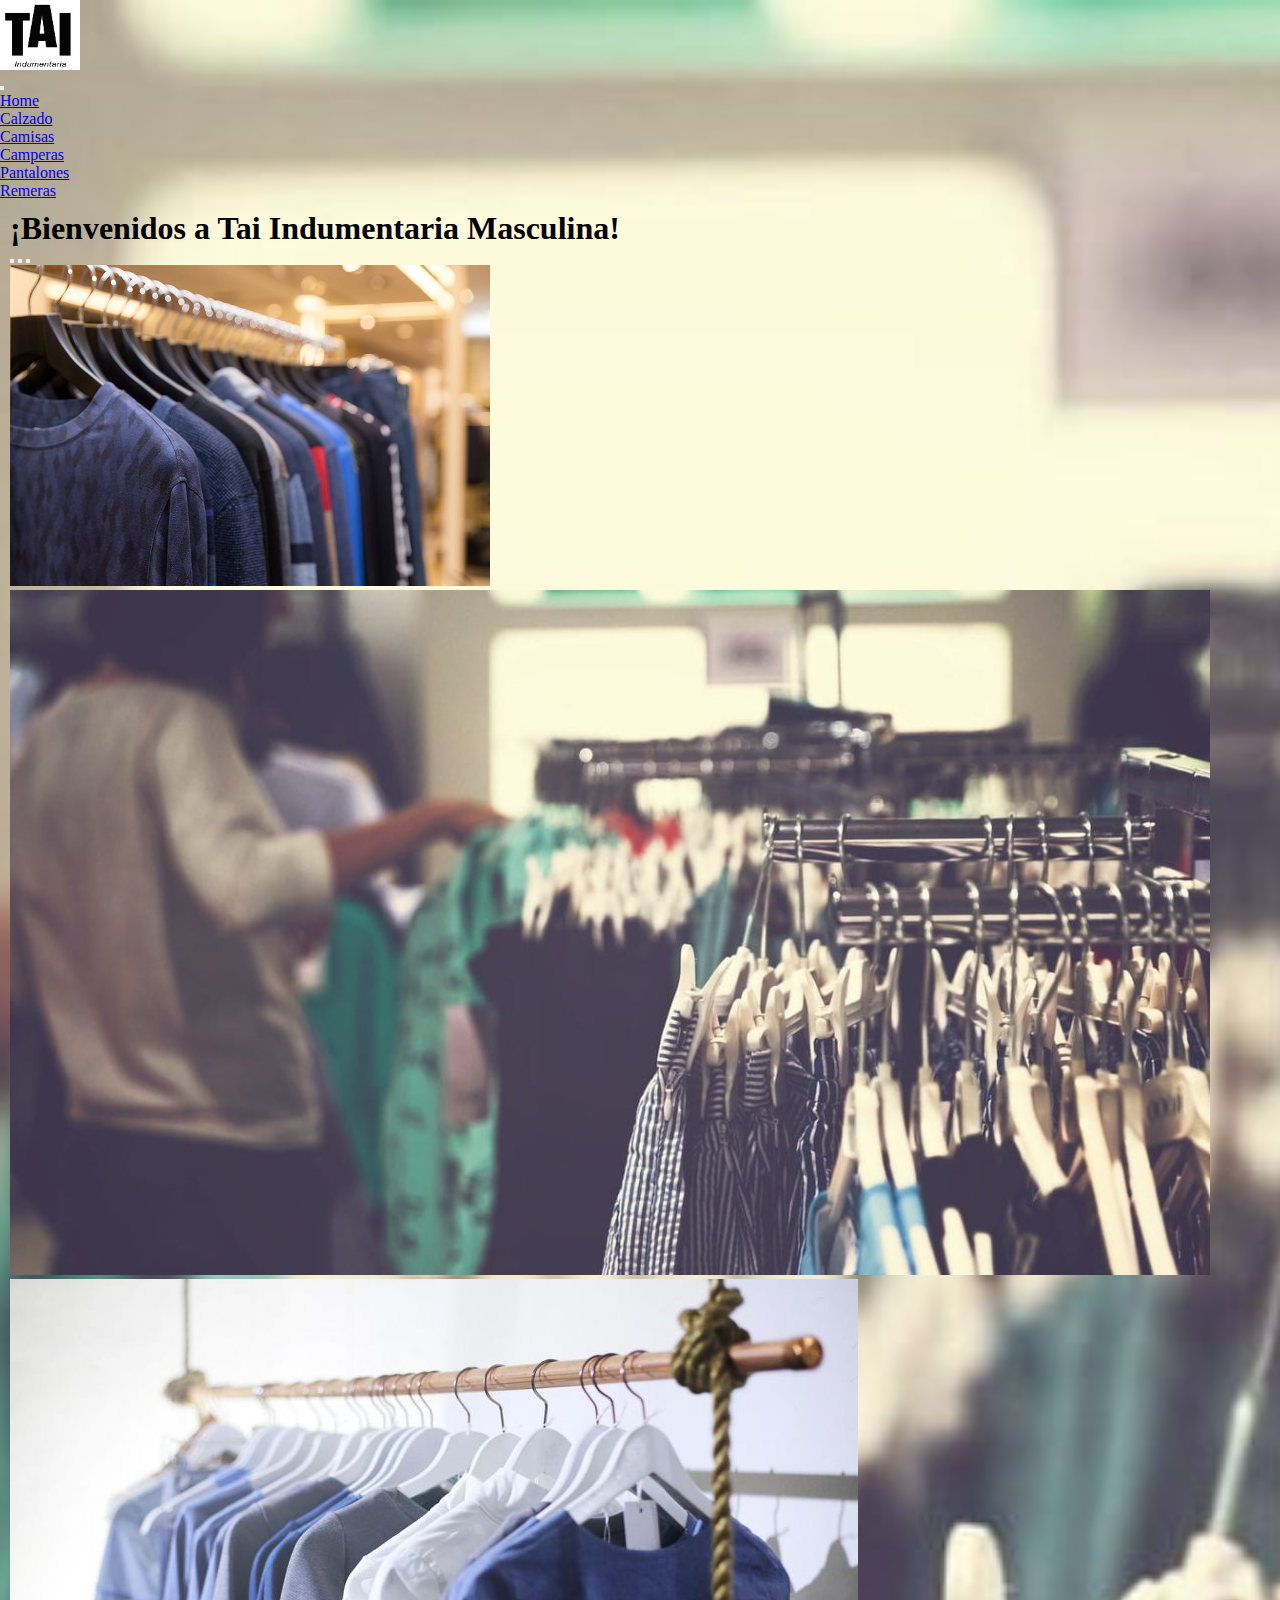
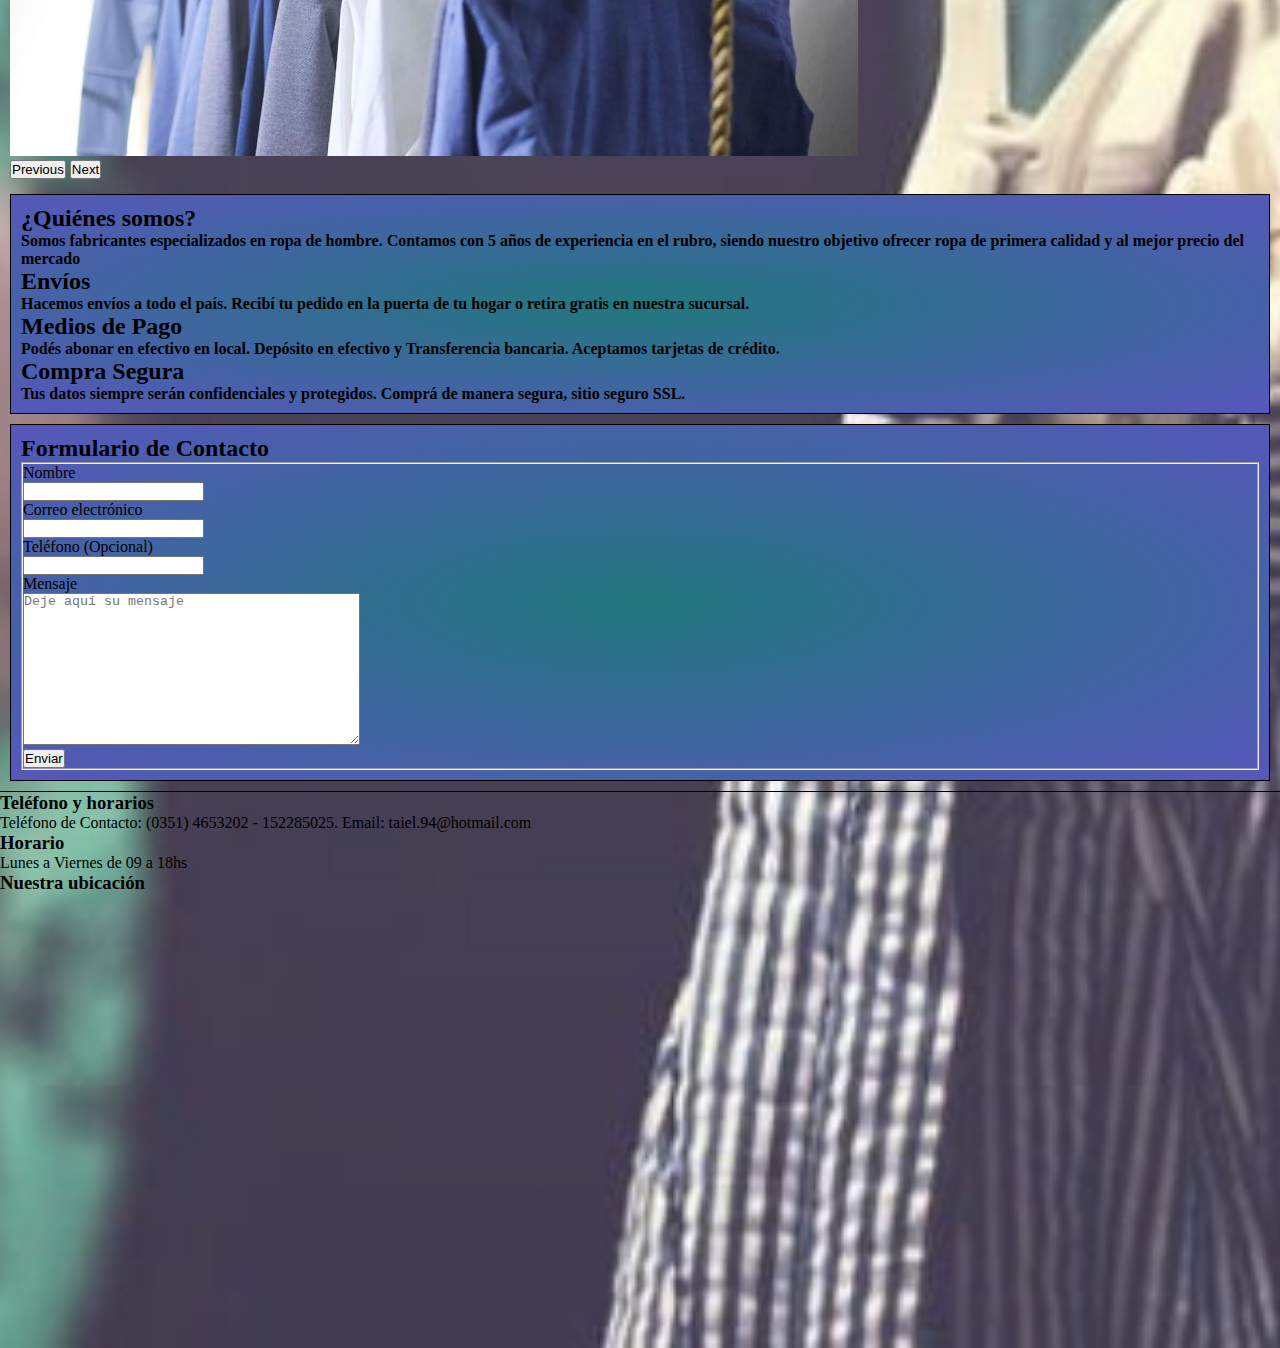
==== index.html @ a1be0335 "reposit" ====
<!DOCTYPE html>
<html lang="en">

<head>
    <meta charset="UTF-8">
    <meta http-equiv="X-UA-Compatible" content="IE=edge">
    <meta name="viewport" content="width=device-width, initial-scale=1.0">
    <!--Bootstrap CSS-->
    <link href="https://cdn.jsdelivr.net/npm/bootstrap@5.2.0-beta1/dist/css/bootstrap.min.css" rel="stylesheet"
        integrity="sha384-0evHe/X+R7YkIZDRvuzKMRqM+OrBnVFBL6DOitfPri4tjfHxaWutUpFmBp4vmVor" crossorigin="anonymous">
    <link rel="stylesheet" href="style.css">

    <title>Tai Indumentaria</title>
</head>

<body>
    <header>
        <nav class="navbar navbar-expand-lg bg-light">
            <div class="container-fluid">
                <div>
                    <a class="navbar-brand" href="#">
                        <img src="img/logo.png" alt="" width="80" height="70">
                    </a>
                </div>
                <button class="navbar-toggler" type="button" data-bs-toggle="collapse" data-bs-target="#navbarNav"
                    aria-controls="navbarNav" aria-expanded="false" aria-label="Toggle navigation">
                    <span class="navbar-toggler-icon"></span>
                </button>
                <div class="collapse navbar-collapse justify-content-end" id="navbarNav">
                    <ul class="navbar-nav">
                        <li class="nav-item m-3">
                            <a class="nav-link active" aria-current="page" href="index.html">Home</a>
                        </li>
                        <li class="nav-item m-3">
                            <a class="nav-link" href="calzado.html">Calzado</a>
                        </li>
                        <li class="nav-item m-3">
                            <a class="nav-link" href="camisas.html">Camisas</a>
                        </li>
                        <li class="nav-item m-3">
                            <a class="nav-link" href="camperas.html">Camperas</a>
                        </li>
                        <li class="nav-item m-3">
                            <a class="nav-link" href="pantalones.html">Pantalones</a>
                        </li>
                        <li class="nav-item m-3">
                            <a class="nav-link" href="remeras.html">Remeras</a>
                        </li>
                    </ul>
                </div>
            </div>
        </nav>

    </header>
    <main>
        <section class="carruselIntro">
            <h1 class="text-center m-5">¡Bienvenidos a Tai Indumentaria Masculina!</h1>
            <div id="carouselExampleIndicators" class="carousel slide" data-bs-ride="true">
                <div class="carousel-indicators">
                    <button type="button" data-bs-target="#carouselExampleIndicators" data-bs-slide-to="0"
                        class="active" aria-current="true" aria-label="Slide 1"></button>
                    <button type="button" data-bs-target="#carouselExampleIndicators" data-bs-slide-to="1"
                        aria-label="Slide 2"></button>
                    <button type="button" data-bs-target="#carouselExampleIndicators" data-bs-slide-to="2"
                        aria-label="Slide 3"></button>
                </div>
                <div class="carousel-inner">
                    <div class="carousel-item active">
                        <img src="img/ropa.jpg" class="d-block w-100" alt="...">
                    </div>
                    <div class="carousel-item">
                        <img src="img/ropa2.jpg" class="d-block w-100" alt="...">
                    </div>
                    <div class="carousel-item">
                        <img src="img/ropa-listado-belleza-848x477x80xX.jpg" class="d-block w-100" alt="...">
                    </div>
                </div>
                <button class="carousel-control-prev" type="button" data-bs-target="#carouselExampleIndicators"
                    data-bs-slide="prev">
                    <span class="carousel-control-prev-icon" aria-hidden="true"></span>
                    <span class="visually-hidden">Previous</span>
                </button>
                <button class="carousel-control-next" type="button" data-bs-target="#carouselExampleIndicators"
                    data-bs-slide="next">
                    <span class="carousel-control-next-icon" aria-hidden="true"></span>
                    <span class="visually-hidden">Next</span>
                </button>
            </div>
        </section>

        <section class="contenidoIndex">
            <h2 class="mt-2">¿Quiénes somos?</h2>
            <!--mt es margin top-->
            <div class="container-fluid">
                <div class="row">
                    <div class="col">
                        <b>Somos fabricantes especializados en ropa de hombre. Contamos con 5 años de experiencia en
                            el rubro, siendo nuestro objetivo ofrecer ropa de primera calidad y al mejor precio del
                            mercado</b>
                    </div>
                </div>
            </div>

            <h2 class="mt-3">Envíos</h2>
            <div class="container-fluid">
                <div class="row">
                    <div class="col">
                        <b>Hacemos envíos a todo el país. Recibí tu pedido en la puerta de tu hogar o retira gratis en
                            nuestra sucursal.</b>
                    </div>
                </div>
            </div>

            <h2 class="mt-3">Medios de Pago</h2>
            <div class="container-fluid">
                <div class="row">
                    <div class="col">
                        <b>Podés abonar en efectivo en local. Depósito en efectivo y Transferencia bancaria. Aceptamos
                            tarjetas de crédito.</b>
                    </div>
                </div>
            </div>

            <h2 class="mt-3">Compra Segura</h2>
            <div class="container-fluid">
                <div class="row">
                    <div class="col">
                        <b>Tus datos siempre serán confidenciales y protegidos. Comprá de manera segura, sitio seguro
                            SSL.</b>
                    </div>
                </div>
            </div>
        </section>

        <section>
            <div id="formularioDeContacto">
                <h2>Formulario de Contacto</h2>
                <form action="#" method="get" enctype="multipart/form-data">
                    <fieldset class="formularioDeContacto">
                        <label for="nombre">Nombre</label>
                        <br>
                        <input type="text" name="Nombre" required>
                        <br>
                        <label for="email">Correo electrónico</label>
                        <br>
                        <input type="email" name="email" required>
                        <br>
                        <label for="telefono">Teléfono (Opcional)</label>
                        <br>
                        <input type="number" name="teléfono">
                        <br>
                        <label for="mensaje">Mensaje</label>
                        <br>
                        <textarea name="Mensaje" rows="10" cols="40" placeholder="Deje aquí su mensaje"
                            required></textarea>
                        <br>
                        <input type="submit" name="enviar" value="Enviar">

                    </fieldset>

                </form>

            </div>
        </section>
    </main>

    <footer id="pieDePagina">
        <div class="container-fluid mt-5">
            <h3>Teléfono y horarios</h3>
            <p class="telefonoHorario"> Teléfono de Contacto: (0351) 4653202 - 152285025. Email: taiel.94@hotmail.com
            </p>
            <h3>Horario</h3>
            <p class="horario2">Lunes a Viernes de 09 a 18hs</p>

            <h3>Nuestra ubicación</h3>
            <iframe
                src="https://www.google.com/maps/embed?pb=!1m18!1m12!1m3!1d3404.451071511335!2d-64.2230292763977!3d-31.4292467276888!2m3!1f0!2f0!3f0!3m2!1i1024!2i768!4f13.1!3m3!1m2!1s0x9432a20ea78d5639%3A0xef83f4e506393309!2sAndr%C3%A9s%20Chazarreta%201593%2C%20X5010AXS%20C%C3%B3rdoba!5e0!3m2!1ses!2sar!4v1651954157290!5m2!1ses!2sar"
                width="100%" height="450" style="border:0;" allowfullscreen="" loading="lazy"
                referrerpolicy="no-referrer-when-downgrade"></iframe>
        </div>
    </footer>

    <script src="https://cdn.jsdelivr.net/npm/bootstrap@5.2.0-beta1/dist/js/bootstrap.bundle.min.js"
        integrity="sha384-pprn3073KE6tl6bjs2QrFaJGz5/SUsLqktiwsUTF55Jfv3qYSDhgCecCxMW52nD2"
        crossorigin="anonymous"></script>
</body>

</html>
---- style.css ----
* {
    margin: 0;
    padding: 0;
  }

body {
    background: url(img/ropa2.jpg);
    background-size: cover;
    background-position: center center;
  }  


.carruselIntro {
    padding: 5px;
    margin: 5px;
}

.contenidoIndex {
    background: radial-gradient(rgb(33, 120, 126), rgb(87, 87, 187));
    flex: flex;
    padding: 10px;
    margin: 10px;
    border: solid 1px black;
  } 

#formularioDeContacto {
    background: radial-gradient(rgb(33, 120, 126), rgb(87, 87, 187));
    padding: 10px;
    margin: 10px;
    border: solid 1px black;
  }

#pieDePagina {
    border-top: solid 1px black;
}
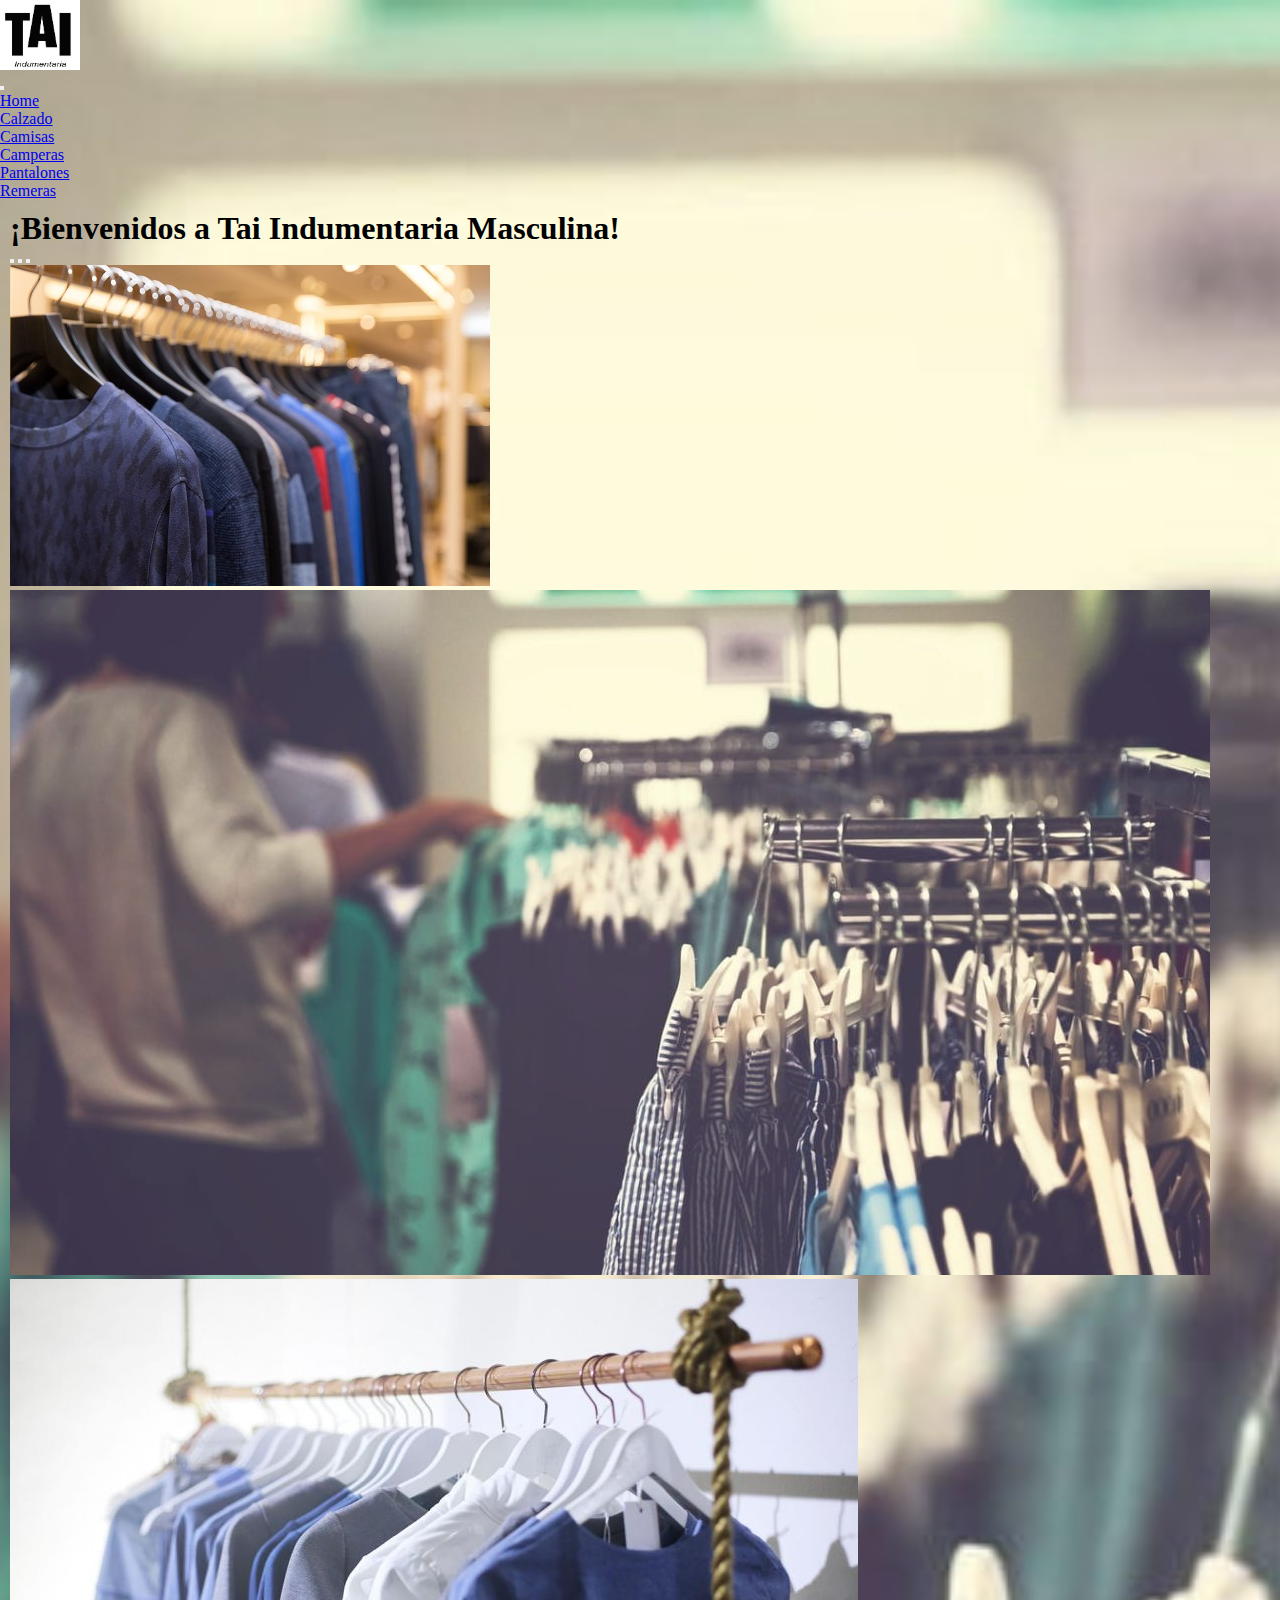
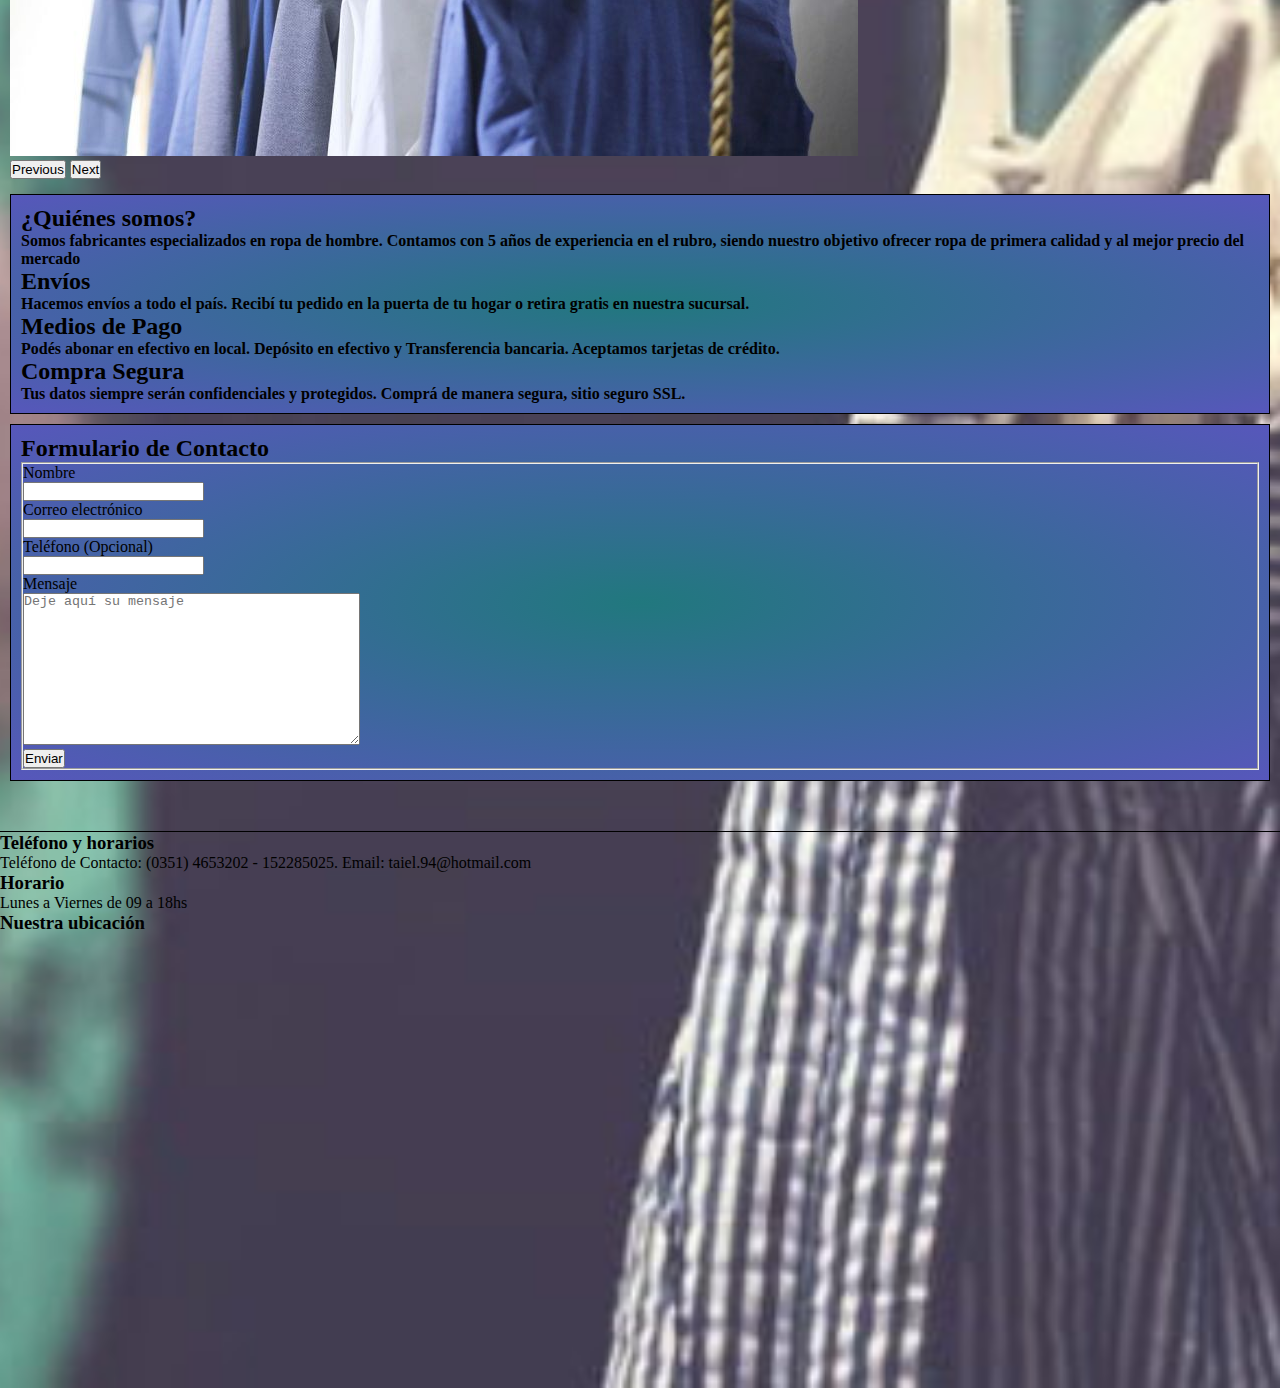
==== commit 2d48aef3: "animacion y cambios" ====
--- a/index.html
+++ b/index.html
@@ -165,7 +165,7 @@
     </main>
 
     <footer id="pieDePagina">
-        <div class="container-fluid mt-5">
+        <div class="container-fluid mt-2">
             <h3>Teléfono y horarios</h3>
             <p class="telefonoHorario"> Teléfono de Contacto: (0351) 4653202 - 152285025. Email: taiel.94@hotmail.com
             </p>
--- a/style.css
+++ b/style.css
@@ -23,13 +23,25 @@
     border: solid 1px black;
   } 
 
+@keyframes mianimacion {
+    0% {transform:scale(1);}
+    50% {transform:scale(0.85);}
+    100% {transform:scale(0.5);}
+  }
+
 #formularioDeContacto {
     background: radial-gradient(rgb(33, 120, 126), rgb(87, 87, 187));
     padding: 10px;
     margin: 10px;
     border: solid 1px black;
+    animation-name: mianimacion;
+    animation-duration: 10s;
   }
 
 #pieDePagina {
+    margin-top: 50px;
     border-top: solid 1px black;
 }
+
+
+
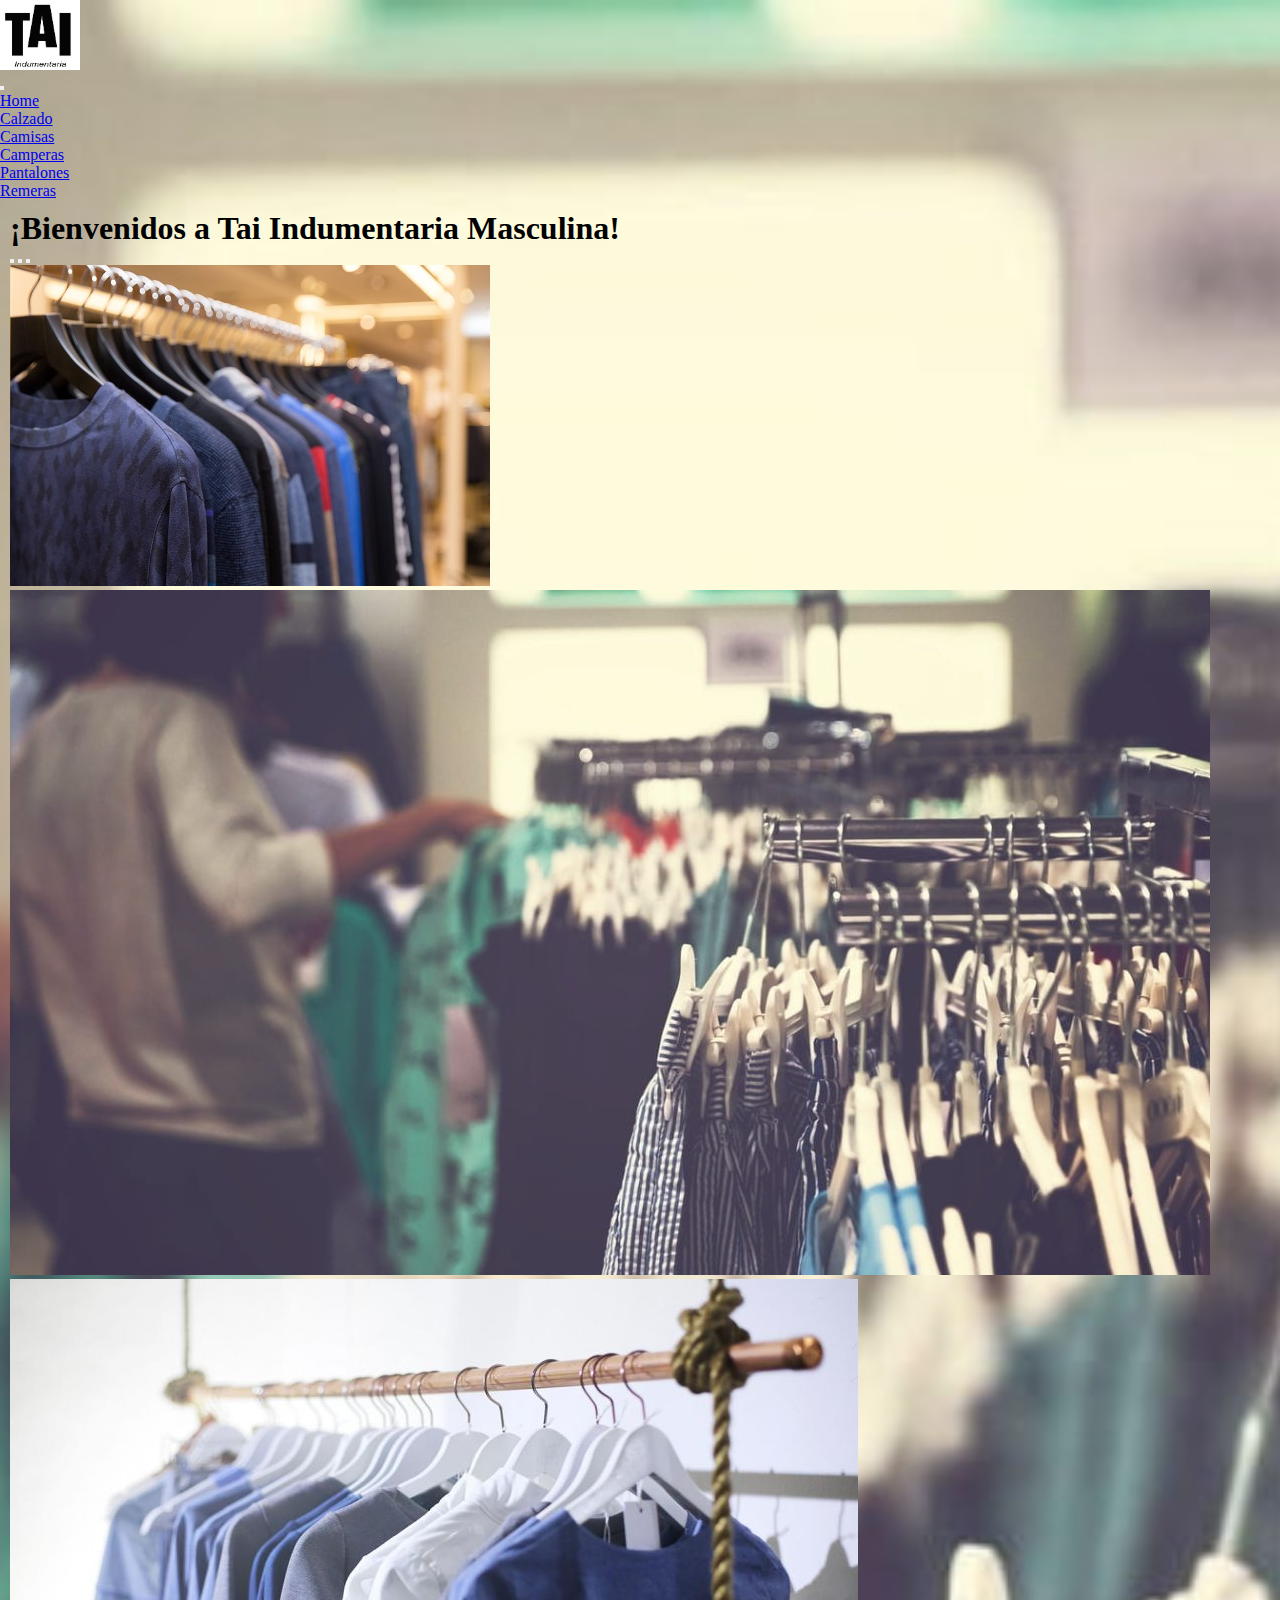
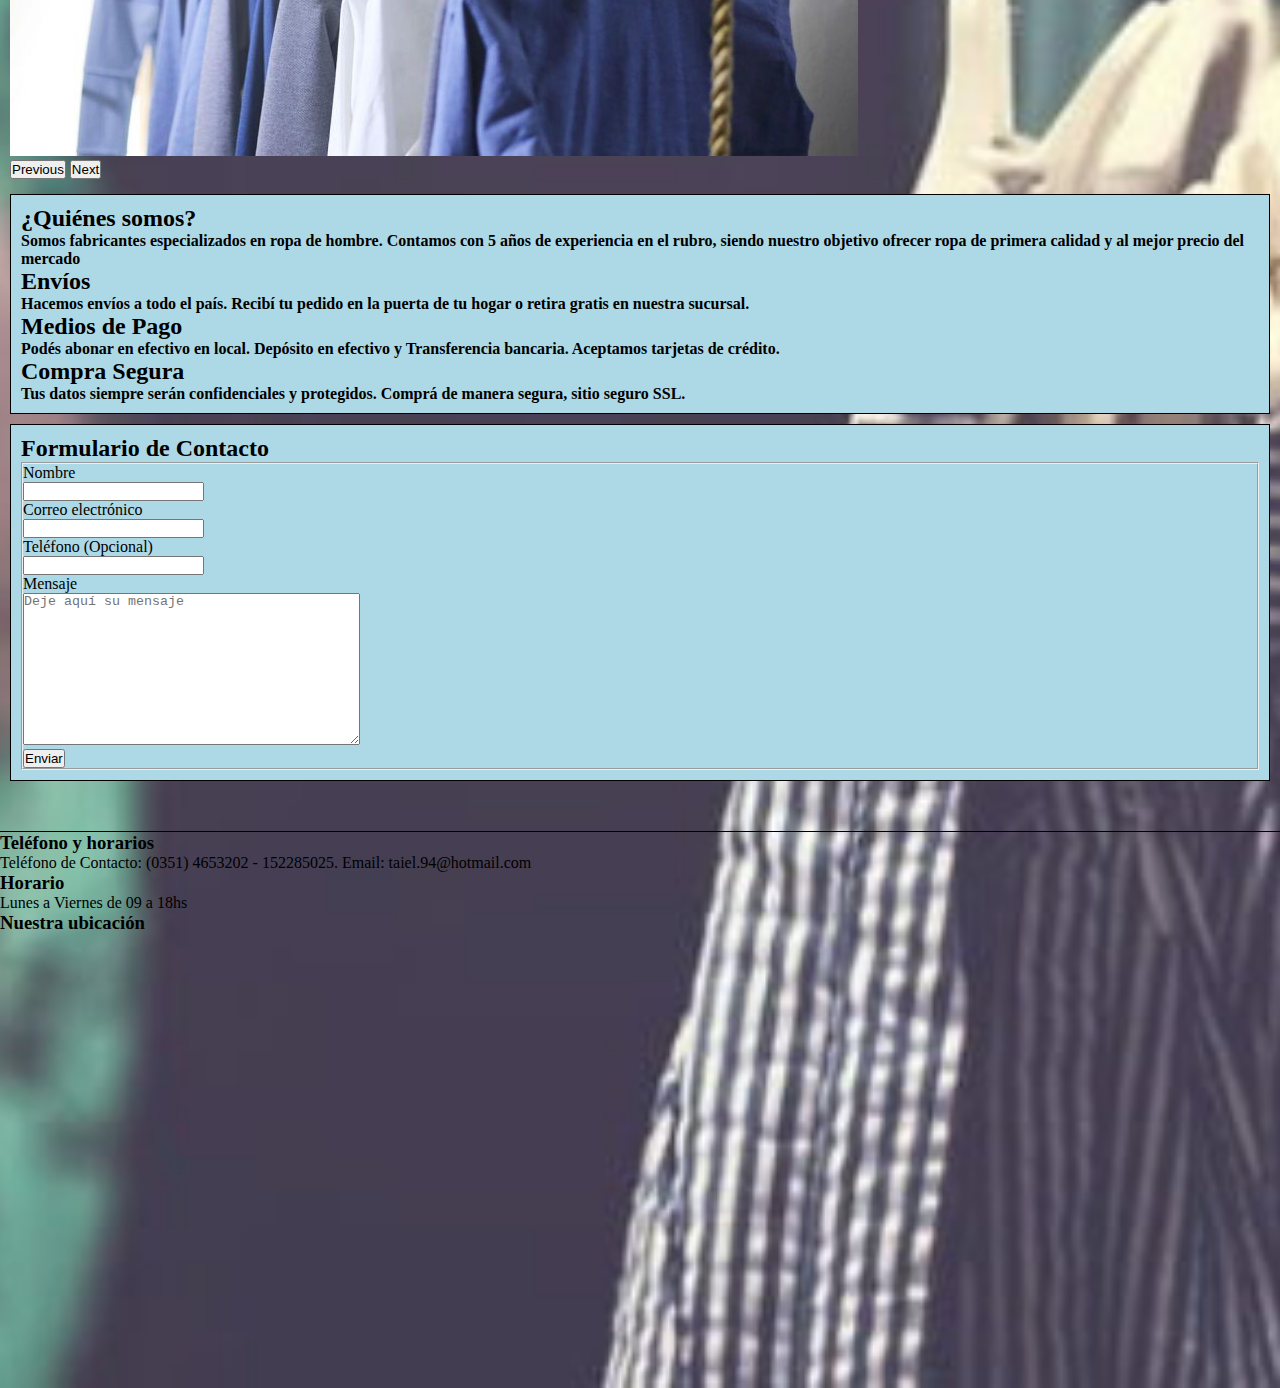
==== commit ce1b6b6a: "proyectonuevo" ====
--- a/index.html
+++ b/index.html
@@ -8,7 +8,7 @@
     <!--Bootstrap CSS-->
     <link href="https://cdn.jsdelivr.net/npm/bootstrap@5.2.0-beta1/dist/css/bootstrap.min.css" rel="stylesheet"
         integrity="sha384-0evHe/X+R7YkIZDRvuzKMRqM+OrBnVFBL6DOitfPri4tjfHxaWutUpFmBp4vmVor" crossorigin="anonymous">
-    <link rel="stylesheet" href="style.css">
+    <link rel="stylesheet" href="CSS/style.css" />
 
     <title>Tai Indumentaria</title>
 </head>
@@ -18,8 +18,8 @@
         <nav class="navbar navbar-expand-lg bg-light">
             <div class="container-fluid">
                 <div>
-                    <a class="navbar-brand" href="#">
-                        <img src="img/logo.png" alt="" width="80" height="70">
+                    <a class="navbar-brand" href="index.html">
+                        <img src="img/logo.png" alt="logo1" width="80" height="70">
                     </a>
                 </div>
                 <button class="navbar-toggler" type="button" data-bs-toggle="collapse" data-bs-target="#navbarNav"
@@ -53,115 +53,120 @@
 
     </header>
     <main>
-        <section class="carruselIntro">
-            <h1 class="text-center m-5">¡Bienvenidos a Tai Indumentaria Masculina!</h1>
-            <div id="carouselExampleIndicators" class="carousel slide" data-bs-ride="true">
-                <div class="carousel-indicators">
-                    <button type="button" data-bs-target="#carouselExampleIndicators" data-bs-slide-to="0"
-                        class="active" aria-current="true" aria-label="Slide 1"></button>
-                    <button type="button" data-bs-target="#carouselExampleIndicators" data-bs-slide-to="1"
-                        aria-label="Slide 2"></button>
-                    <button type="button" data-bs-target="#carouselExampleIndicators" data-bs-slide-to="2"
-                        aria-label="Slide 3"></button>
+        <div class="paginaIndex">
+            <section class="carruselIntro">
+                <h1 class="text-center m-5">¡Bienvenidos a Tai Indumentaria Masculina!</h1>
+                <div id="carouselExampleIndicators" class="carousel slide" data-bs-ride="true">
+                    <div class="carousel-indicators">
+                        <button type="button" data-bs-target="#carouselExampleIndicators" data-bs-slide-to="0"
+                            class="active" aria-current="true" aria-label="Slide 1"></button>
+                        <button type="button" data-bs-target="#carouselExampleIndicators" data-bs-slide-to="1"
+                            aria-label="Slide 2"></button>
+                        <button type="button" data-bs-target="#carouselExampleIndicators" data-bs-slide-to="2"
+                            aria-label="Slide 3"></button>
+                    </div>
+                    <div class="carousel-inner">
+                        <div class="carousel-item active">
+                            <img src="img/ropa.jpg" class="d-block w-100" alt="ropa1">
+                        </div>
+                        <div class="carousel-item">
+                            <img src="img/ropa2.jpg" class="d-block w-100" alt="ropa2">
+                        </div>
+                        <div class="carousel-item">
+                            <img src="img/ropa-listado-belleza-848x477x80xX.jpg" class="d-block w-100" alt="ropa3">
+                        </div>
+                    </div>
+                    <button class="carousel-control-prev" type="button" data-bs-target="#carouselExampleIndicators"
+                        data-bs-slide="prev">
+                        <span class="carousel-control-prev-icon" aria-hidden="true"></span>
+                        <span class="visually-hidden">Previous</span>
+                    </button>
+                    <button class="carousel-control-next" type="button" data-bs-target="#carouselExampleIndicators"
+                        data-bs-slide="next">
+                        <span class="carousel-control-next-icon" aria-hidden="true"></span>
+                        <span class="visually-hidden">Next</span>
+                    </button>
                 </div>
-                <div class="carousel-inner">
-                    <div class="carousel-item active">
-                        <img src="img/ropa.jpg" class="d-block w-100" alt="...">
-                    </div>
-                    <div class="carousel-item">
-                        <img src="img/ropa2.jpg" class="d-block w-100" alt="...">
-                    </div>
-                    <div class="carousel-item">
-                        <img src="img/ropa-listado-belleza-848x477x80xX.jpg" class="d-block w-100" alt="...">
+            </section>
+
+            <section class="contenidoIndex">
+                <h2 class="mt-2">¿Quiénes somos?</h2>
+                <!--mt es margin top-->
+                <div class="container-fluid">
+                    <div class="row">
+                        <div class="col">
+                            <b>Somos fabricantes especializados en ropa de hombre. Contamos con 5 años de experiencia en
+                                el rubro, siendo nuestro objetivo ofrecer ropa de primera calidad y al mejor precio del
+                                mercado</b>
+                        </div>
                     </div>
                 </div>
-                <button class="carousel-control-prev" type="button" data-bs-target="#carouselExampleIndicators"
-                    data-bs-slide="prev">
-                    <span class="carousel-control-prev-icon" aria-hidden="true"></span>
-                    <span class="visually-hidden">Previous</span>
-                </button>
-                <button class="carousel-control-next" type="button" data-bs-target="#carouselExampleIndicators"
-                    data-bs-slide="next">
-                    <span class="carousel-control-next-icon" aria-hidden="true"></span>
-                    <span class="visually-hidden">Next</span>
-                </button>
-            </div>
-        </section>
 
-        <section class="contenidoIndex">
-            <h2 class="mt-2">¿Quiénes somos?</h2>
-            <!--mt es margin top-->
-            <div class="container-fluid">
-                <div class="row">
-                    <div class="col">
-                        <b>Somos fabricantes especializados en ropa de hombre. Contamos con 5 años de experiencia en
-                            el rubro, siendo nuestro objetivo ofrecer ropa de primera calidad y al mejor precio del
-                            mercado</b>
+                <h2 class="mt-3">Envíos</h2>
+                <div class="container-fluid">
+                    <div class="row">
+                        <div class="col">
+                            <b>Hacemos envíos a todo el país. Recibí tu pedido en la puerta de tu hogar o retira gratis
+                                en
+                                nuestra sucursal.</b>
+                        </div>
                     </div>
                 </div>
-            </div>
 
-            <h2 class="mt-3">Envíos</h2>
-            <div class="container-fluid">
-                <div class="row">
-                    <div class="col">
-                        <b>Hacemos envíos a todo el país. Recibí tu pedido en la puerta de tu hogar o retira gratis en
-                            nuestra sucursal.</b>
+                <h2 class="mt-3">Medios de Pago</h2>
+                <div class="container-fluid">
+                    <div class="row">
+                        <div class="col">
+                            <b>Podés abonar en efectivo en local. Depósito en efectivo y Transferencia bancaria.
+                                Aceptamos
+                                tarjetas de crédito.</b>
+                        </div>
                     </div>
                 </div>
-            </div>
 
-            <h2 class="mt-3">Medios de Pago</h2>
-            <div class="container-fluid">
-                <div class="row">
-                    <div class="col">
-                        <b>Podés abonar en efectivo en local. Depósito en efectivo y Transferencia bancaria. Aceptamos
-                            tarjetas de crédito.</b>
+                <h2 class="mt-3">Compra Segura</h2>
+                <div class="container-fluid">
+                    <div class="row">
+                        <div class="col">
+                            <b>Tus datos siempre serán confidenciales y protegidos. Comprá de manera segura, sitio
+                                seguro
+                                SSL.</b>
+                        </div>
                     </div>
                 </div>
-            </div>
+            </section>
 
-            <h2 class="mt-3">Compra Segura</h2>
-            <div class="container-fluid">
-                <div class="row">
-                    <div class="col">
-                        <b>Tus datos siempre serán confidenciales y protegidos. Comprá de manera segura, sitio seguro
-                            SSL.</b>
-                    </div>
+            <section>
+                <div id="formularioDeContacto">
+                    <h2>Formulario de Contacto</h2>
+                    <form action="#" method="get" enctype="multipart/form-data">
+                        <fieldset class="formularioDeContacto">
+                            <label for="nombre">Nombre</label>
+                            <br>
+                            <input type="text" name="Nombre" required>
+                            <br>
+                            <label for="email">Correo electrónico</label>
+                            <br>
+                            <input type="email" name="email" required>
+                            <br>
+                            <label for="telefono">Teléfono (Opcional)</label>
+                            <br>
+                            <input type="number" name="teléfono">
+                            <br>
+                            <label for="mensaje">Mensaje</label>
+                            <br>
+                            <textarea class="mensajeFormulario" name="Mensaje" rows="10" cols="40" placeholder="Deje aquí su mensaje"
+                                required></textarea>
+                            <br>
+                            <input type="submit" name="enviar" value="Enviar">
+
+                        </fieldset>
+
+                    </form>
+
                 </div>
-            </div>
-        </section>
-
-        <section>
-            <div id="formularioDeContacto">
-                <h2>Formulario de Contacto</h2>
-                <form action="#" method="get" enctype="multipart/form-data">
-                    <fieldset class="formularioDeContacto">
-                        <label for="nombre">Nombre</label>
-                        <br>
-                        <input type="text" name="Nombre" required>
-                        <br>
-                        <label for="email">Correo electrónico</label>
-                        <br>
-                        <input type="email" name="email" required>
-                        <br>
-                        <label for="telefono">Teléfono (Opcional)</label>
-                        <br>
-                        <input type="number" name="teléfono">
-                        <br>
-                        <label for="mensaje">Mensaje</label>
-                        <br>
-                        <textarea name="Mensaje" rows="10" cols="40" placeholder="Deje aquí su mensaje"
-                            required></textarea>
-                        <br>
-                        <input type="submit" name="enviar" value="Enviar">
-
-                    </fieldset>
-
-                </form>
-
-            </div>
-        </section>
+            </section>
+        </div>
     </main>
 
     <footer id="pieDePagina">
--- a/CSS/style.css
+++ b/CSS/style.css
@@ -0,0 +1,82 @@
+* {
+  margin: 0;
+  padding: 0;
+}
+
+body {
+  background: url(../img/ropa2.jpg);
+  background-size: cover;
+  background-position: center center;
+}
+
+.paginaIndex .carruselIntro {
+  padding: 5px;
+  margin: 5px;
+}
+
+.paginaIndex .contenidoIndex {
+  background: lightblue;
+  -webkit-box-flex: flex;
+      -ms-flex: flex;
+          flex: flex;
+  padding: 10px;
+  margin: 10px;
+  border: solid 1px black;
+  -webkit-animation-name: mianimacion;
+          animation-name: mianimacion;
+  -webkit-animation-duration: 10s;
+          animation-duration: 10s;
+}
+
+@-webkit-keyframes mianimacion {
+  0% {
+    -webkit-transform: scale(1);
+            transform: scale(1);
+  }
+  50% {
+    -webkit-transform: scale(0.85);
+            transform: scale(0.85);
+  }
+  100% {
+    -webkit-transform: scale(0.5);
+            transform: scale(0.5);
+  }
+}
+
+@keyframes mianimacion {
+  0% {
+    -webkit-transform: scale(1);
+            transform: scale(1);
+  }
+  50% {
+    -webkit-transform: scale(0.85);
+            transform: scale(0.85);
+  }
+  100% {
+    -webkit-transform: scale(0.5);
+            transform: scale(0.5);
+  }
+}
+
+#formularioDeContacto {
+  background: lightblue;
+  padding: 10px;
+  margin: 10px;
+  border: solid 1px black;
+  -webkit-animation-name: mianimacion;
+          animation-name: mianimacion;
+  -webkit-animation-duration: 10s;
+          animation-duration: 10s;
+}
+
+#pieDePagina {
+  margin-top: 50px;
+  border-top: solid 1px black;
+}
+
+@media (max-width: 480px) {
+  .mensajeFormulario {
+    width: 100%;
+  }
+}
+/*# sourceMappingURL=style.css.map */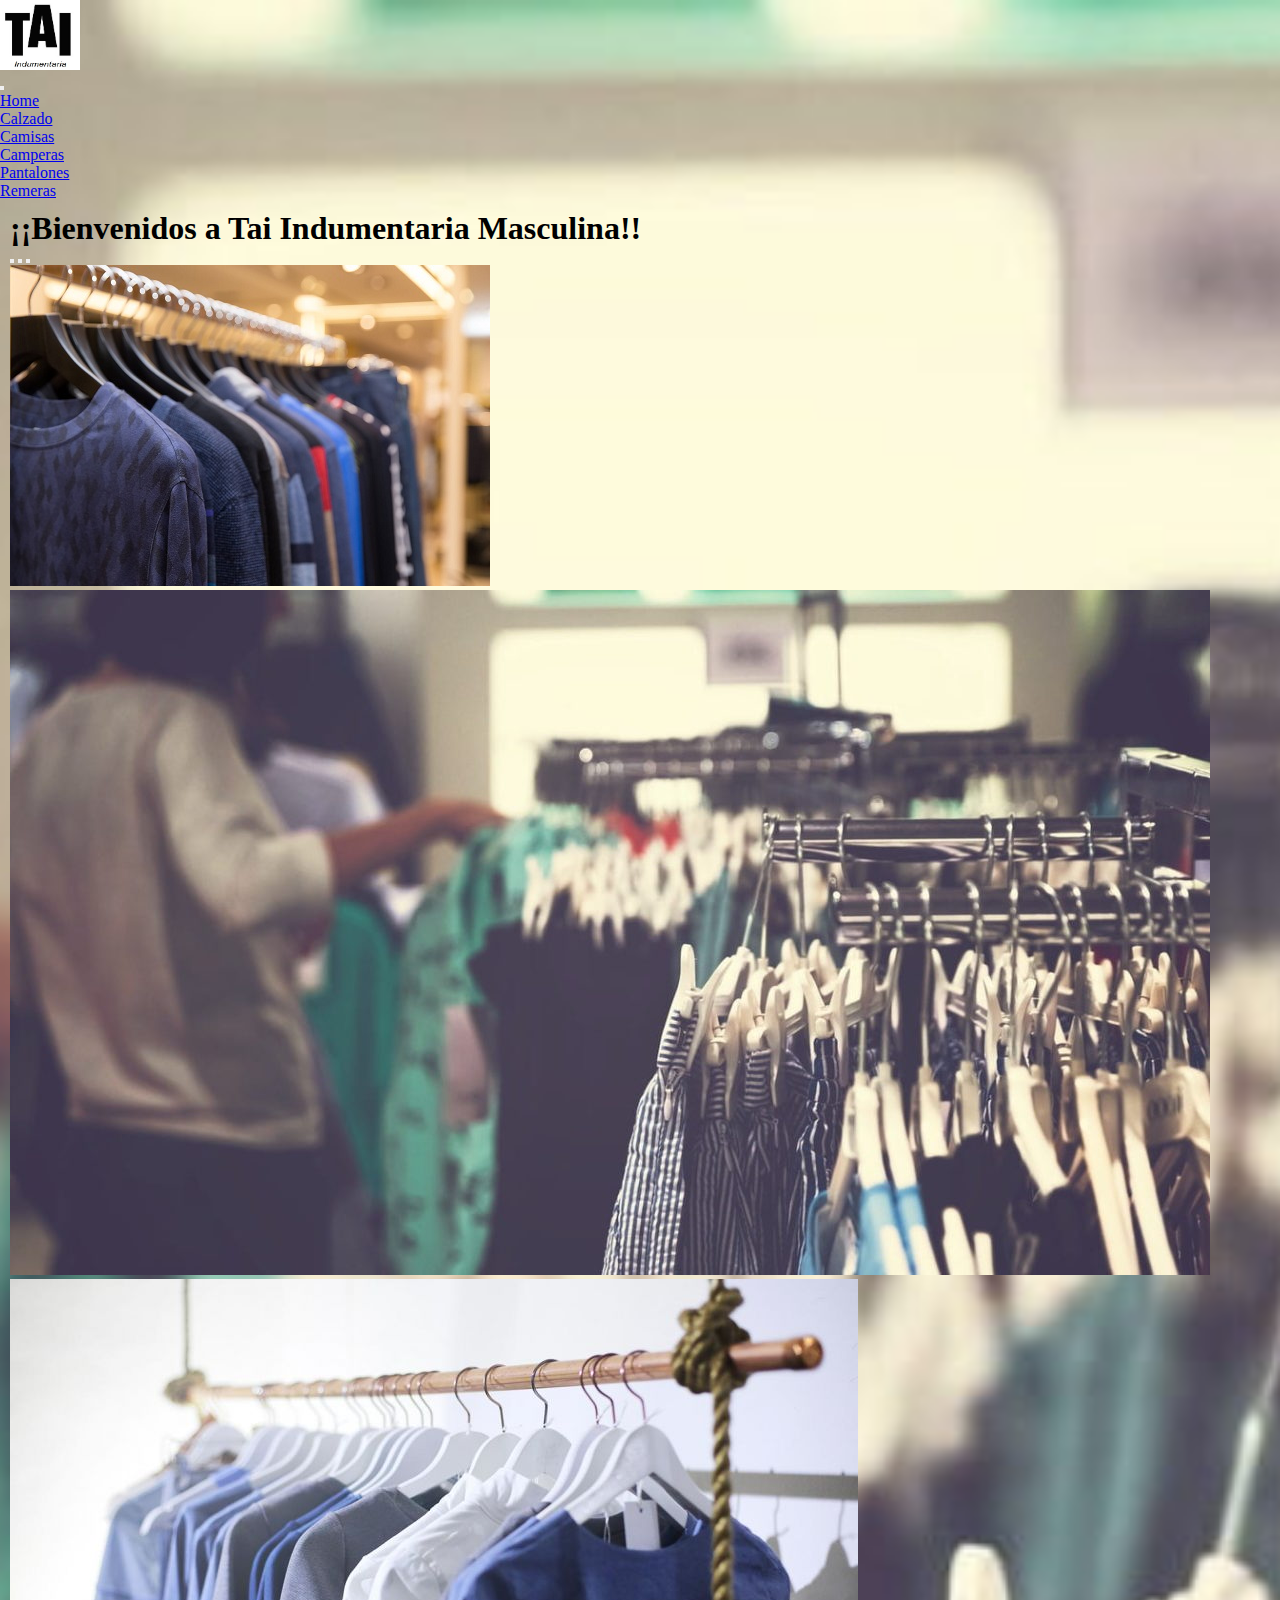
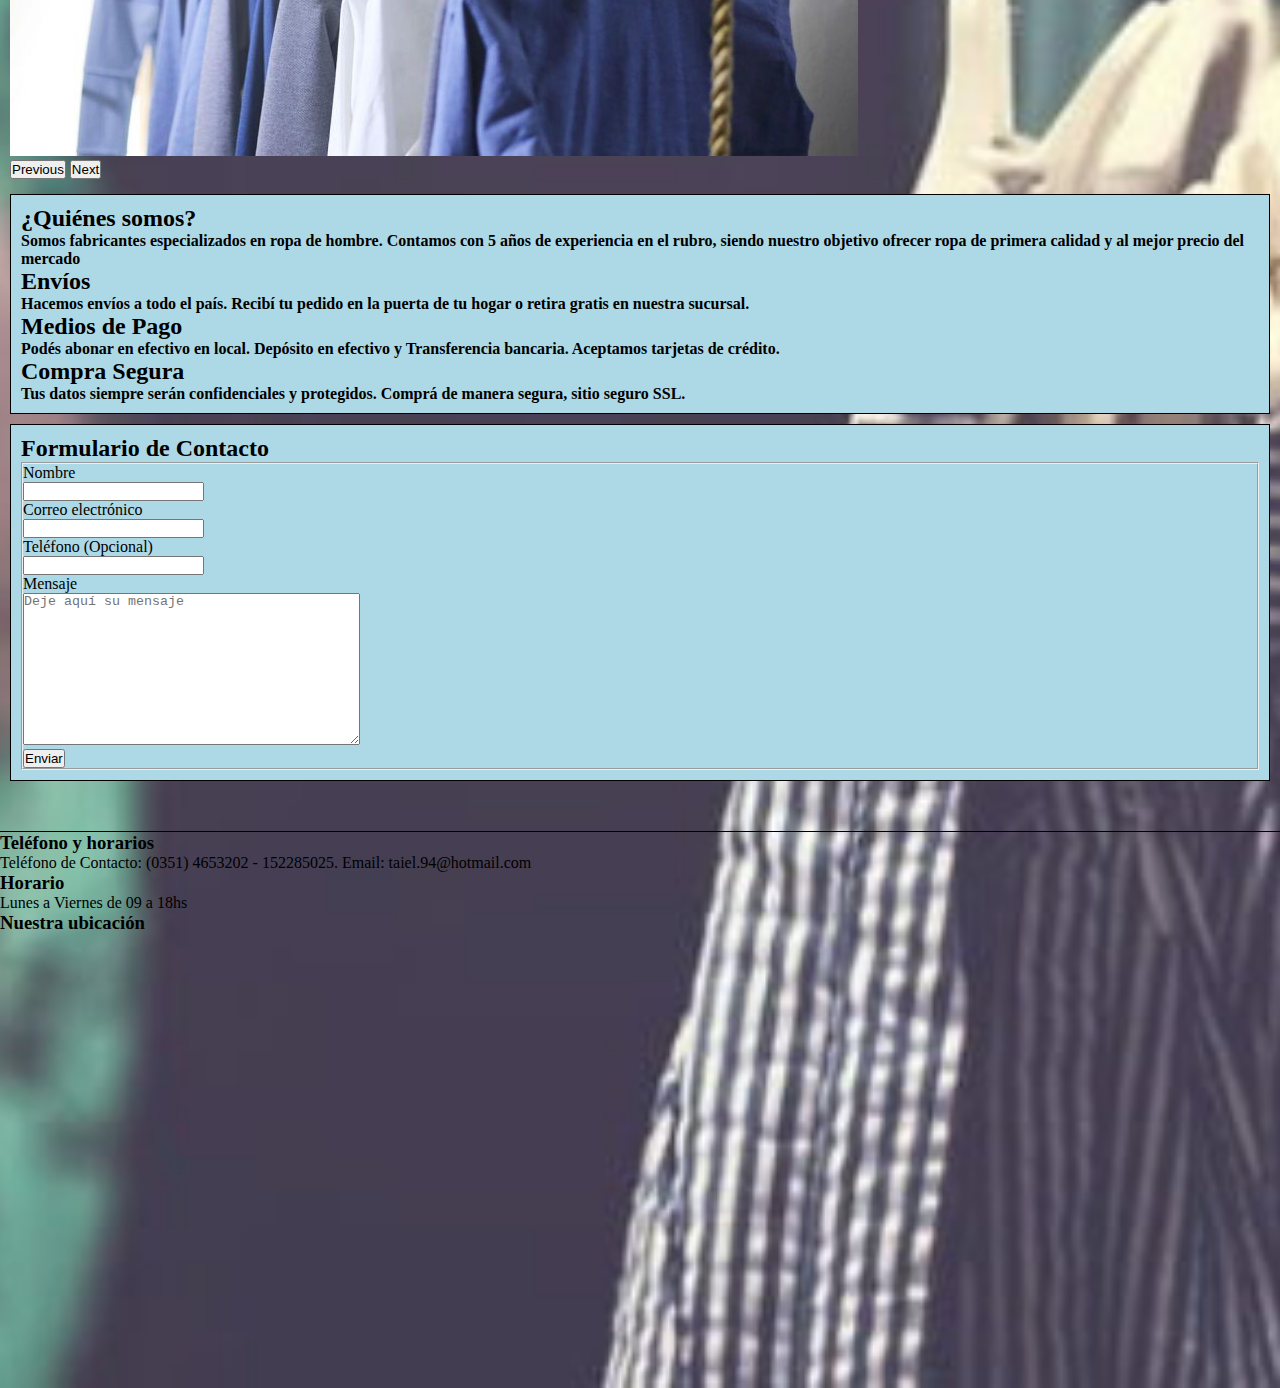
==== commit 23cf0c6c: "cambios" ====
--- a/index.html
+++ b/index.html
@@ -55,7 +55,7 @@
     <main>
         <div class="paginaIndex">
             <section class="carruselIntro">
-                <h1 class="text-center m-5">¡Bienvenidos a Tai Indumentaria Masculina!</h1>
+                <h1 class="text-center m-5">¡¡Bienvenidos a Tai Indumentaria Masculina!!</h1>
                 <div id="carouselExampleIndicators" class="carousel slide" data-bs-ride="true">
                     <div class="carousel-indicators">
                         <button type="button" data-bs-target="#carouselExampleIndicators" data-bs-slide-to="0"
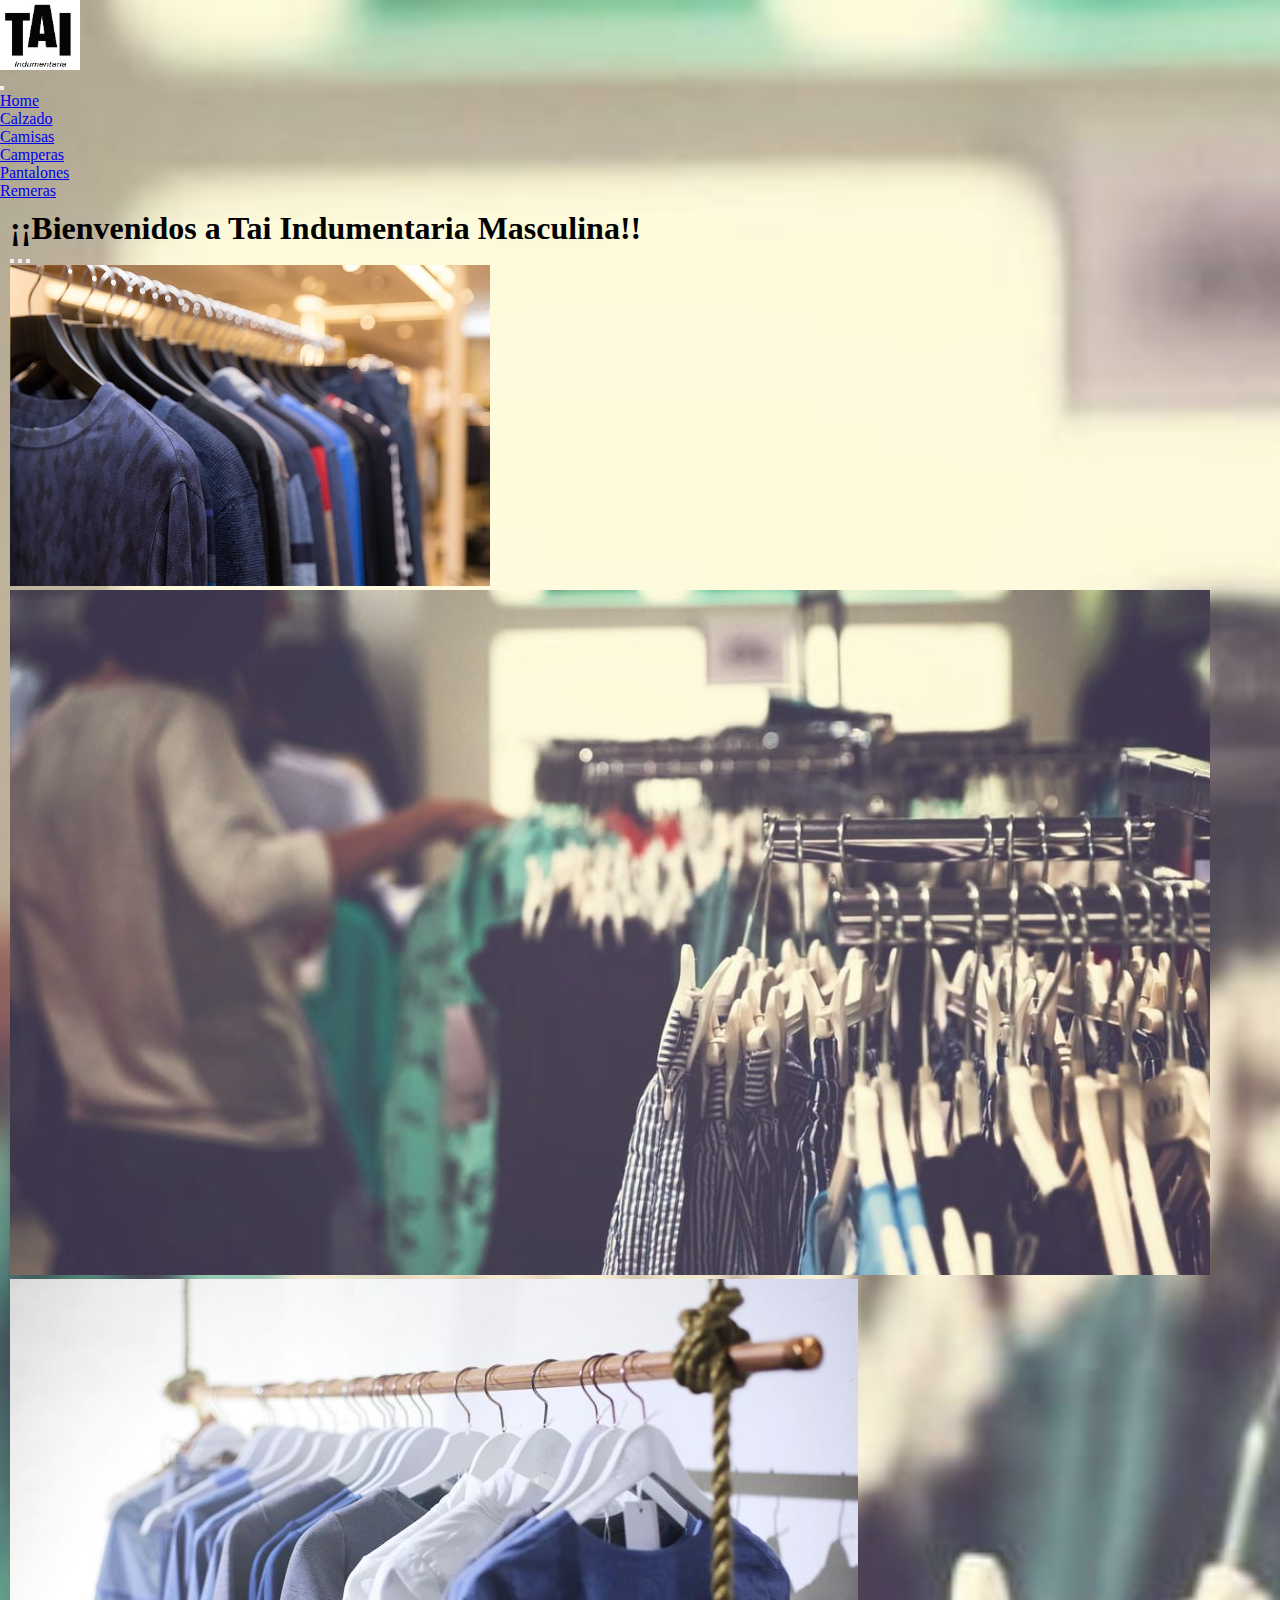
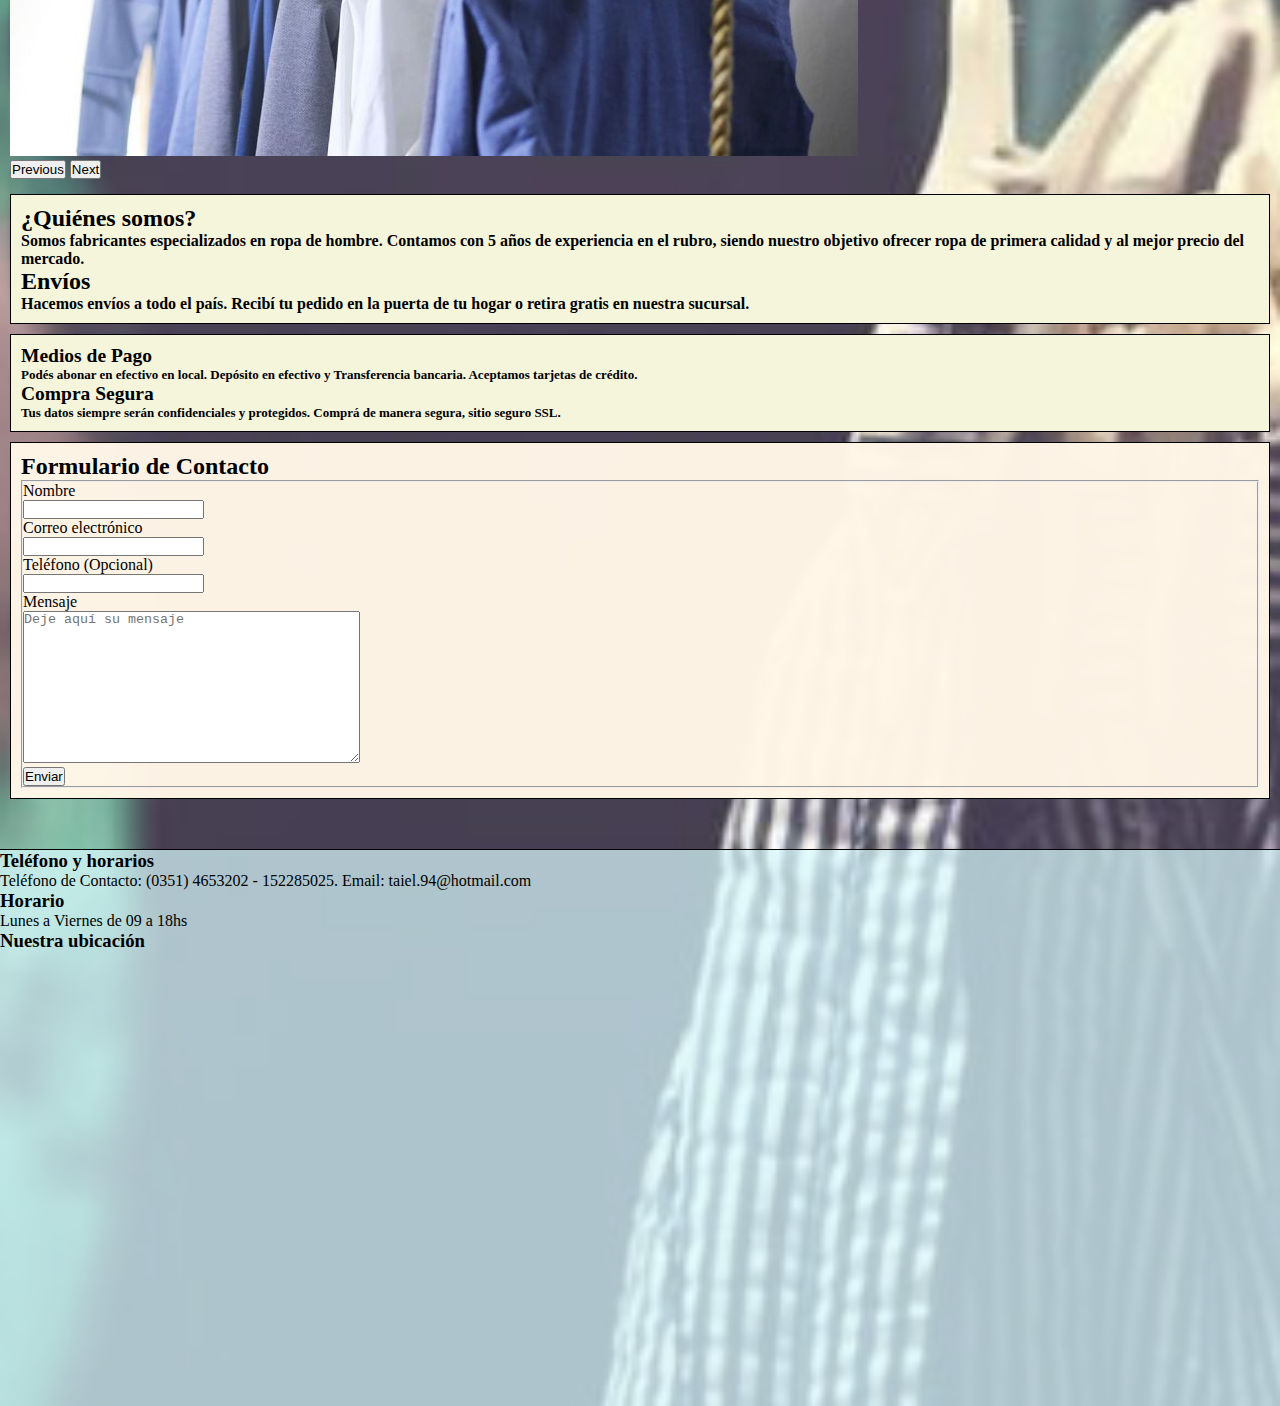
==== commit 47b0c790: "cambio SCSS y SEO" ====
--- a/index.html
+++ b/index.html
@@ -5,12 +5,14 @@
     <meta charset="UTF-8">
     <meta http-equiv="X-UA-Compatible" content="IE=edge">
     <meta name="viewport" content="width=device-width, initial-scale=1.0">
+    <meta name="description" content="En Tai Indumentaria encontrá la ropa de hombre que necesitas, en la mayor calidad y precio del mercado. Somos fabricantes especializados. Ofertas y promociones. Envíos a todo el país.">
+    <meta name="keywords" content="TAI, Indumentaria, Ropa, Hombre, ¿Quiénes somos?, Envíos, Pago, Compra, Contacto">
     <!--Bootstrap CSS-->
     <link href="https://cdn.jsdelivr.net/npm/bootstrap@5.2.0-beta1/dist/css/bootstrap.min.css" rel="stylesheet"
         integrity="sha384-0evHe/X+R7YkIZDRvuzKMRqM+OrBnVFBL6DOitfPri4tjfHxaWutUpFmBp4vmVor" crossorigin="anonymous">
     <link rel="stylesheet" href="CSS/style.css" />
 
-    <title>Tai Indumentaria</title>
+    <title>Tai - Indumentaria Masculina</title>
 </head>
 
 <body>
@@ -89,7 +91,7 @@
                 </div>
             </section>
 
-            <section class="contenidoIndex">
+            <section class="contenidoIndex1">
                 <h2 class="mt-2">¿Quiénes somos?</h2>
                 <!--mt es margin top-->
                 <div class="container-fluid">
@@ -97,7 +99,7 @@
                         <div class="col">
                             <b>Somos fabricantes especializados en ropa de hombre. Contamos con 5 años de experiencia en
                                 el rubro, siendo nuestro objetivo ofrecer ropa de primera calidad y al mejor precio del
-                                mercado</b>
+                                mercado.</b>
                         </div>
                     </div>
                 </div>
@@ -112,6 +114,9 @@
                         </div>
                     </div>
                 </div>
+            </section>
+
+            <section class="contenidoIndex2">
 
                 <h2 class="mt-3">Medios de Pago</h2>
                 <div class="container-fluid">
@@ -155,8 +160,8 @@
                             <br>
                             <label for="mensaje">Mensaje</label>
                             <br>
-                            <textarea class="mensajeFormulario" name="Mensaje" rows="10" cols="40" placeholder="Deje aquí su mensaje"
-                                required></textarea>
+                            <textarea class="mensajeFormulario" name="Mensaje" rows="10" cols="40"
+                                placeholder="Deje aquí su mensaje" required></textarea>
                             <br>
                             <input type="submit" name="enviar" value="Enviar">
 
--- a/CSS/style.css
+++ b/CSS/style.css
@@ -1,3 +1,5 @@
+@charset "UTF-8";
+/* Map */
 * {
   margin: 0;
   padding: 0;
@@ -9,13 +11,14 @@
   background-position: center center;
 }
 
+/* Anidación */
 .paginaIndex .carruselIntro {
   padding: 5px;
   margin: 5px;
 }
 
-.paginaIndex .contenidoIndex {
-  background: lightblue;
+.paginaIndex .contenidoIndex1, .paginaIndex .contenidoIndex2 {
+  background: beige;
   -webkit-box-flex: flex;
       -ms-flex: flex;
           flex: flex;
@@ -28,6 +31,12 @@
           animation-duration: 10s;
 }
 
+/* Aplicando Extend */
+.contenidoIndex2 {
+  font-size: small;
+}
+
+/* Mixins */
 @-webkit-keyframes mianimacion {
   0% {
     -webkit-transform: scale(1);
@@ -42,7 +51,6 @@
             transform: scale(0.5);
   }
 }
-
 @keyframes mianimacion {
   0% {
     -webkit-transform: scale(1);
@@ -59,7 +67,7 @@
 }
 
 #formularioDeContacto {
-  background: lightblue;
+  background: rgba(255, 246, 232, 0.979);
   padding: 10px;
   margin: 10px;
   border: solid 1px black;
@@ -70,6 +78,7 @@
 }
 
 #pieDePagina {
+  background: rgba(217, 251, 255, 0.712);
   margin-top: 50px;
   border-top: solid 1px black;
 }
